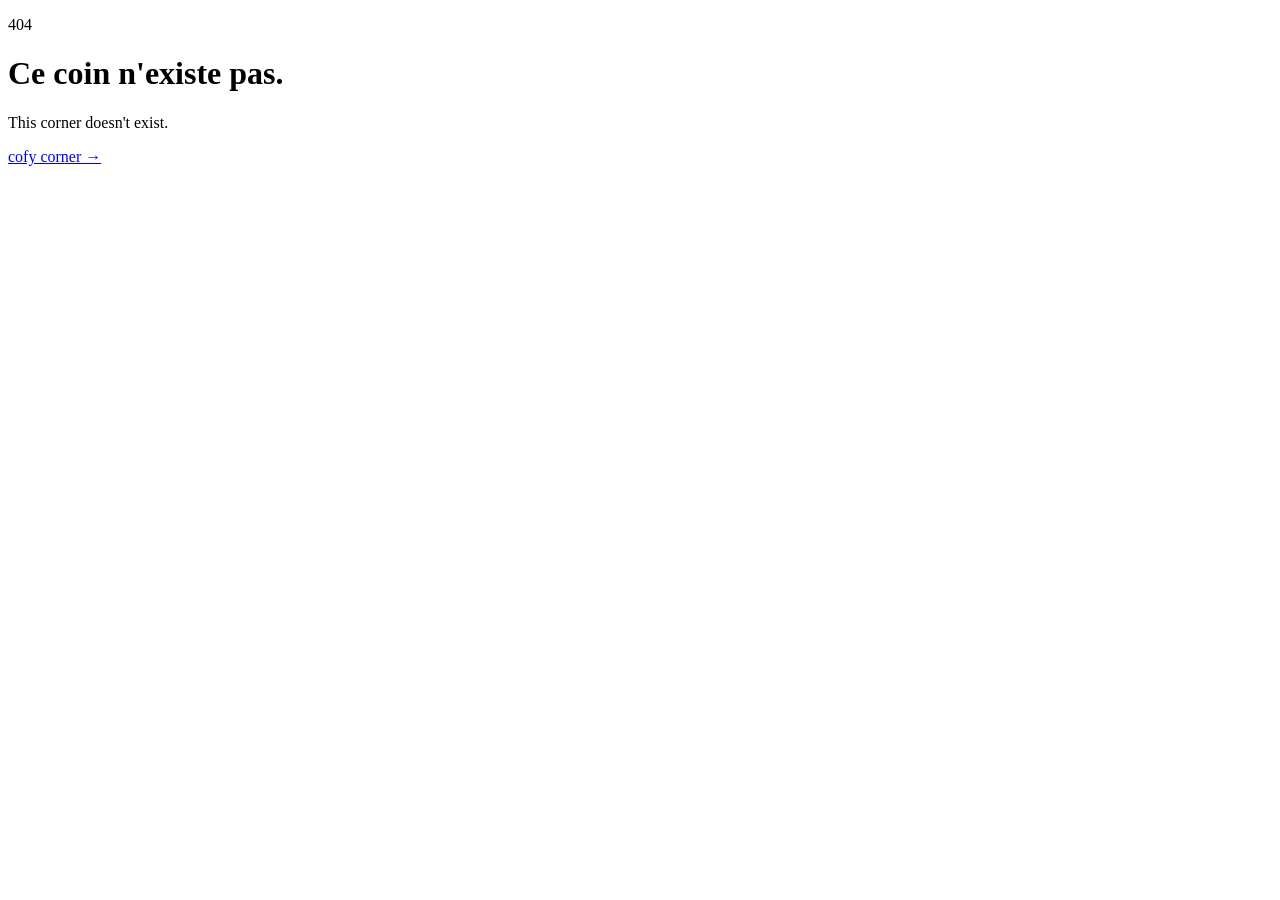
==== 404/index.html @ c661b348 "Deploy Cofy Corner site — preview for validation Co-Authored-By: Claude Opus 4.8 <noreply@anthropic." ====
<!DOCTYPE html><!--YKKqrWsVjQQ57IBH36fZP--><html lang="fr" class="__variable_d85789 __variable_289dff"><head><meta charSet="utf-8"/><meta name="viewport" content="width=device-width, initial-scale=1"/><link rel="preload" href="/cofy-corner/_next/static/media/49eec060ce8bd0da-s.p.woff2" as="font" crossorigin="" type="font/woff2"/><link rel="preload" href="/cofy-corner/_next/static/media/4c9affa5bc8f420e-s.p.woff2" as="font" crossorigin="" type="font/woff2"/><link rel="preload" href="/cofy-corner/_next/static/media/fa3e259cafa8f47e-s.p.woff2" as="font" crossorigin="" type="font/woff2"/><link rel="stylesheet" href="/cofy-corner/_next/static/css/2a00f3894e5f7120.css" data-precedence="next"/><link rel="preload" as="script" fetchPriority="low" href="/cofy-corner/_next/static/chunks/webpack-7bab2950f44ff75f.js"/><script src="/cofy-corner/_next/static/chunks/4bd1b696-c023c6e3521b1417.js" async=""></script><script src="/cofy-corner/_next/static/chunks/255-98be0ba2fe16425e.js" async=""></script><script src="/cofy-corner/_next/static/chunks/main-app-f8acf42fab0fffa6.js" async=""></script><script src="/cofy-corner/_next/static/chunks/619-ba102abea3e3d0e4.js" async=""></script><script src="/cofy-corner/_next/static/chunks/app/not-found-74da4361450830f8.js" async=""></script><meta name="robots" content="noindex"/><meta name="next-size-adjust" content=""/><title>Cofy Corner — Coffee shop de spécialité · Kénitra</title><meta name="description" content="Un coin de chaleur, un éclat de caractère. Café de spécialité torréfié sur place, au cœur de Kénitra. Ouvert tous les jours, 7h–19h."/><link rel="icon" href="/cofy-corner/favicon.svg"/><script src="/cofy-corner/_next/static/chunks/polyfills-42372ed130431b0a.js" noModule=""></script></head><body><div hidden=""><!--$--><!--/$--></div><main class="grid min-h-screen place-items-center bg-cream px-6 text-center"><div><p class="font-display text-7xl italic text-coral">404</p><h1 class="mt-4 font-display text-3xl text-forest">Ce coin n&#x27;existe pas.</h1><p class="mt-2 text-forest/70">This corner doesn&#x27;t exist.</p><a class="mt-8 inline-flex rounded-full bg-coral px-6 py-3 font-semibold text-cream transition-colors hover:bg-coral-600" href="/cofy-corner/fr/">cofy corner →</a></div></main><!--$--><!--/$--><script src="/cofy-corner/_next/static/chunks/webpack-7bab2950f44ff75f.js" id="_R_" async=""></script><script>(self.__next_f=self.__next_f||[]).push([0])</script><script>self.__next_f.push([1,"1:\"$Sreact.fragment\"\n2:I[9766,[],\"\"]\n3:I[8924,[],\"\"]\n4:I[2619,[\"619\",\"static/chunks/619-ba102abea3e3d0e4.js\",\"345\",\"static/chunks/app/not-found-74da4361450830f8.js\"],\"\"]\n5:I[4431,[],\"OutletBoundary\"]\n7:I[5278,[],\"AsyncMetadataOutlet\"]\n9:I[4431,[],\"ViewportBoundary\"]\nb:I[4431,[],\"MetadataBoundary\"]\nc:\"$Sreact.suspense\"\ne:I[7150,[],\"\"]\n:HL[\"/cofy-corner/_next/static/media/49eec060ce8bd0da-s.p.woff2\",\"font\",{\"crossOrigin\":\"\",\"type\":\"font/woff2\"}]\n:HL[\"/cofy-corner/_next/static/media/4c9affa5bc8f420e-s.p.woff2\",\"font\",{\"crossOrigin\":\"\",\"type\":\"font/woff2\"}]\n:HL[\"/cofy-corner/_next/static/media/fa3e259cafa8f47e-s.p.woff2\",\"font\",{\"crossOrigin\":\"\",\"type\":\"font/woff2\"}]\n:HL[\"/cofy-corner/_next/static/css/2a00f3894e5f7120.css\",\"style\"]\n"])</script><script>self.__next_f.push([1,"0:{\"P\":null,\"b\":\"YKKqrWsVjQQ57IBH36fZP\",\"p\":\"/cofy-corner\",\"c\":[\"\",\"_not-found\",\"\"],\"i\":false,\"f\":[[[\"\",{\"children\":[\"/_not-found\",{\"children\":[\"__PAGE__\",{}]}]},\"$undefined\",\"$undefined\",true],[\"\",[\"$\",\"$1\",\"c\",{\"children\":[[[\"$\",\"link\",\"0\",{\"rel\":\"stylesheet\",\"href\":\"/cofy-corner/_next/static/css/2a00f3894e5f7120.css\",\"precedence\":\"next\",\"crossOrigin\":\"$undefined\",\"nonce\":\"$undefined\"}]],[\"$\",\"html\",null,{\"lang\":\"fr\",\"className\":\"__variable_d85789 __variable_289dff\",\"children\":[\"$\",\"body\",null,{\"children\":[\"$\",\"$L2\",null,{\"parallelRouterKey\":\"children\",\"error\":\"$undefined\",\"errorStyles\":\"$undefined\",\"errorScripts\":\"$undefined\",\"template\":[\"$\",\"$L3\",null,{}],\"templateStyles\":\"$undefined\",\"templateScripts\":\"$undefined\",\"notFound\":[[\"$\",\"main\",null,{\"className\":\"grid min-h-screen place-items-center bg-cream px-6 text-center\",\"children\":[\"$\",\"div\",null,{\"children\":[[\"$\",\"p\",null,{\"className\":\"font-display text-7xl italic text-coral\",\"children\":\"404\"}],[\"$\",\"h1\",null,{\"className\":\"mt-4 font-display text-3xl text-forest\",\"children\":\"Ce coin n'existe pas.\"}],[\"$\",\"p\",null,{\"className\":\"mt-2 text-forest/70\",\"children\":\"This corner doesn't exist.\"}],[\"$\",\"$L4\",null,{\"href\":\"/fr/\",\"className\":\"mt-8 inline-flex rounded-full bg-coral px-6 py-3 font-semibold text-cream transition-colors hover:bg-coral-600\",\"children\":\"cofy corner →\"}]]}]}],[]],\"forbidden\":\"$undefined\",\"unauthorized\":\"$undefined\"}]}]}]]}],{\"children\":[\"/_not-found\",[\"$\",\"$1\",\"c\",{\"children\":[null,[\"$\",\"$L2\",null,{\"parallelRouterKey\":\"children\",\"error\":\"$undefined\",\"errorStyles\":\"$undefined\",\"errorScripts\":\"$undefined\",\"template\":[\"$\",\"$L3\",null,{}],\"templateStyles\":\"$undefined\",\"templateScripts\":\"$undefined\",\"notFound\":\"$undefined\",\"forbidden\":\"$undefined\",\"unauthorized\":\"$undefined\"}]]}],{\"children\":[\"__PAGE__\",[\"$\",\"$1\",\"c\",{\"children\":[[\"$\",\"main\",null,{\"className\":\"grid min-h-screen place-items-center bg-cream px-6 text-center\",\"children\":[\"$\",\"div\",null,{\"children\":[[\"$\",\"p\",null,{\"className\":\"font-display text-7xl italic text-coral\",\"children\":\"404\"}],[\"$\",\"h1\",null,{\"className\":\"mt-4 font-display text-3xl text-forest\",\"children\":\"Ce coin n'existe pas.\"}],[\"$\",\"p\",null,{\"className\":\"mt-2 text-forest/70\",\"children\":\"This corner doesn't exist.\"}],[\"$\",\"$L4\",null,{\"href\":\"/fr/\",\"className\":\"mt-8 inline-flex rounded-full bg-coral px-6 py-3 font-semibold text-cream transition-colors hover:bg-coral-600\",\"children\":\"cofy corner →\"}]]}]}],null,[\"$\",\"$L5\",null,{\"children\":[\"$L6\",[\"$\",\"$L7\",null,{\"promise\":\"$@8\"}]]}]]}],{},null,false]},null,false]},null,false],[\"$\",\"$1\",\"h\",{\"children\":[[\"$\",\"meta\",null,{\"name\":\"robots\",\"content\":\"noindex\"}],[[\"$\",\"$L9\",null,{\"children\":\"$La\"}],[\"$\",\"meta\",null,{\"name\":\"next-size-adjust\",\"content\":\"\"}]],[\"$\",\"$Lb\",null,{\"children\":[\"$\",\"div\",null,{\"hidden\":true,\"children\":[\"$\",\"$c\",null,{\"fallback\":null,\"children\":\"$Ld\"}]}]}]]}],false]],\"m\":\"$undefined\",\"G\":[\"$e\",[]],\"s\":false,\"S\":true}\n"])</script><script>self.__next_f.push([1,"a:[[\"$\",\"meta\",\"0\",{\"charSet\":\"utf-8\"}],[\"$\",\"meta\",\"1\",{\"name\":\"viewport\",\"content\":\"width=device-width, initial-scale=1\"}]]\n6:null\n"])</script><script>self.__next_f.push([1,"f:I[622,[],\"IconMark\"]\n8:{\"metadata\":[[\"$\",\"title\",\"0\",{\"children\":\"Cofy Corner — Coffee shop de spécialité · Kénitra\"}],[\"$\",\"meta\",\"1\",{\"name\":\"description\",\"content\":\"Un coin de chaleur, un éclat de caractère. Café de spécialité torréfié sur place, au cœur de Kénitra. Ouvert tous les jours, 7h–19h.\"}],[\"$\",\"link\",\"2\",{\"rel\":\"icon\",\"href\":\"/cofy-corner/favicon.svg\"}],[\"$\",\"$Lf\",\"3\",{}]],\"error\":null,\"digest\":\"$undefined\"}\n"])</script><script>self.__next_f.push([1,"d:\"$8:metadata\"\n"])</script></body></html>
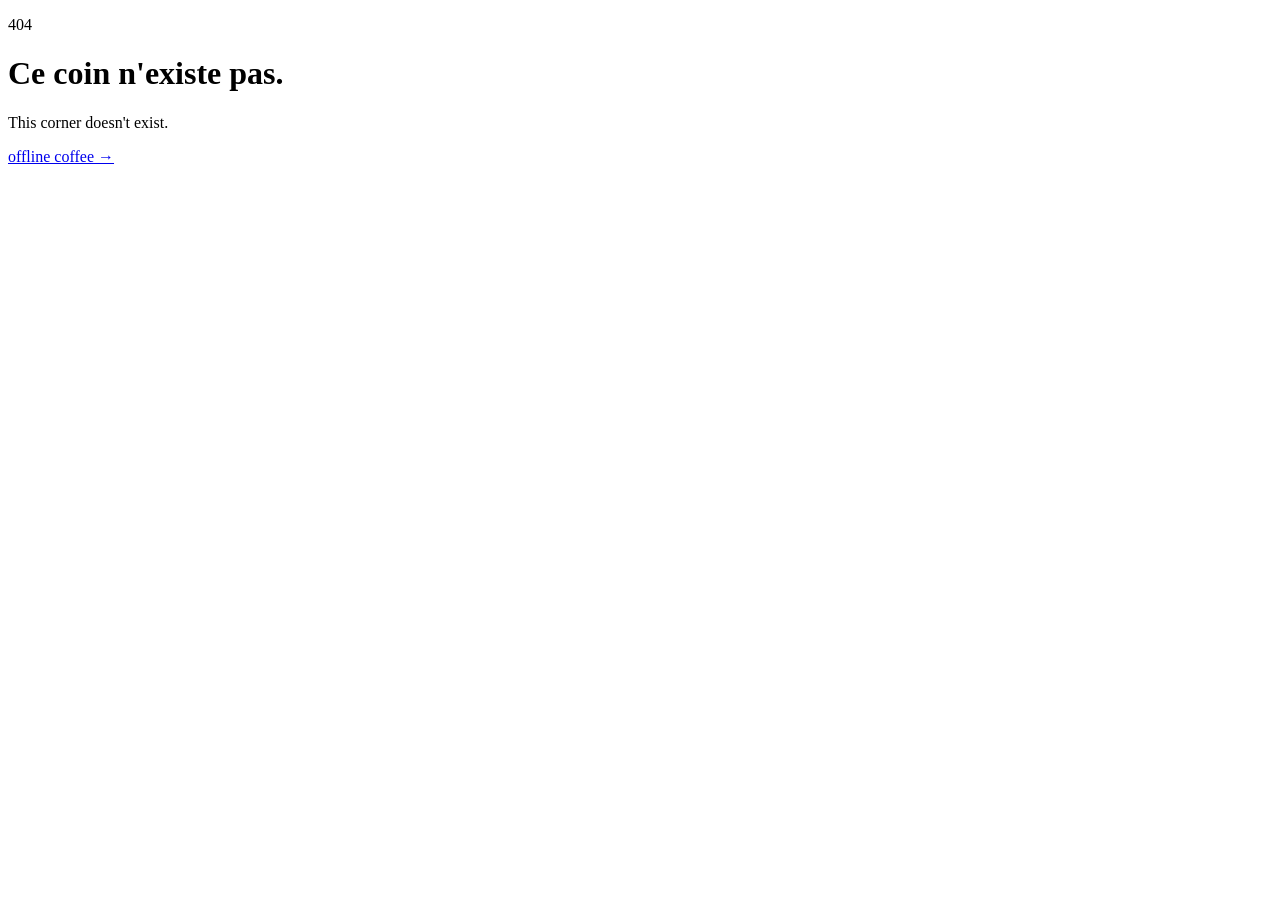
==== commit 7ae3d1aa: "Rebrand Cofy Corner -> Offline Coffee (name, logo wordmark, metadata, copy)" ====
--- a/404/index.html
+++ b/404/index.html
@@ -1 +1 @@
-<!DOCTYPE html><!--YKKqrWsVjQQ57IBH36fZP--><html lang="fr" class="__variable_d85789 __variable_289dff"><head><meta charSet="utf-8"/><meta name="viewport" content="width=device-width, initial-scale=1"/><link rel="preload" href="/cofy-corner/_next/static/media/49eec060ce8bd0da-s.p.woff2" as="font" crossorigin="" type="font/woff2"/><link rel="preload" href="/cofy-corner/_next/static/media/4c9affa5bc8f420e-s.p.woff2" as="font" crossorigin="" type="font/woff2"/><link rel="preload" href="/cofy-corner/_next/static/media/fa3e259cafa8f47e-s.p.woff2" as="font" crossorigin="" type="font/woff2"/><link rel="stylesheet" href="/cofy-corner/_next/static/css/2a00f3894e5f7120.css" data-precedence="next"/><link rel="preload" as="script" fetchPriority="low" href="/cofy-corner/_next/static/chunks/webpack-7bab2950f44ff75f.js"/><script src="/cofy-corner/_next/static/chunks/4bd1b696-c023c6e3521b1417.js" async=""></script><script src="/cofy-corner/_next/static/chunks/255-98be0ba2fe16425e.js" async=""></script><script src="/cofy-corner/_next/static/chunks/main-app-f8acf42fab0fffa6.js" async=""></script><script src="/cofy-corner/_next/static/chunks/619-ba102abea3e3d0e4.js" async=""></script><script src="/cofy-corner/_next/static/chunks/app/not-found-74da4361450830f8.js" async=""></script><meta name="robots" content="noindex"/><meta name="next-size-adjust" content=""/><title>Cofy Corner — Coffee shop de spécialité · Kénitra</title><meta name="description" content="Un coin de chaleur, un éclat de caractère. Café de spécialité torréfié sur place, au cœur de Kénitra. Ouvert tous les jours, 7h–19h."/><link rel="icon" href="/cofy-corner/favicon.svg"/><script src="/cofy-corner/_next/static/chunks/polyfills-42372ed130431b0a.js" noModule=""></script></head><body><div hidden=""><!--$--><!--/$--></div><main class="grid min-h-screen place-items-center bg-cream px-6 text-center"><div><p class="font-display text-7xl italic text-coral">404</p><h1 class="mt-4 font-display text-3xl text-forest">Ce coin n&#x27;existe pas.</h1><p class="mt-2 text-forest/70">This corner doesn&#x27;t exist.</p><a class="mt-8 inline-flex rounded-full bg-coral px-6 py-3 font-semibold text-cream transition-colors hover:bg-coral-600" href="/cofy-corner/fr/">cofy corner →</a></div></main><!--$--><!--/$--><script src="/cofy-corner/_next/static/chunks/webpack-7bab2950f44ff75f.js" id="_R_" async=""></script><script>(self.__next_f=self.__next_f||[]).push([0])</script><script>self.__next_f.push([1,"1:\"$Sreact.fragment\"\n2:I[9766,[],\"\"]\n3:I[8924,[],\"\"]\n4:I[2619,[\"619\",\"static/chunks/619-ba102abea3e3d0e4.js\",\"345\",\"static/chunks/app/not-found-74da4361450830f8.js\"],\"\"]\n5:I[4431,[],\"OutletBoundary\"]\n7:I[5278,[],\"AsyncMetadataOutlet\"]\n9:I[4431,[],\"ViewportBoundary\"]\nb:I[4431,[],\"MetadataBoundary\"]\nc:\"$Sreact.suspense\"\ne:I[7150,[],\"\"]\n:HL[\"/cofy-corner/_next/static/media/49eec060ce8bd0da-s.p.woff2\",\"font\",{\"crossOrigin\":\"\",\"type\":\"font/woff2\"}]\n:HL[\"/cofy-corner/_next/static/media/4c9affa5bc8f420e-s.p.woff2\",\"font\",{\"crossOrigin\":\"\",\"type\":\"font/woff2\"}]\n:HL[\"/cofy-corner/_next/static/media/fa3e259cafa8f47e-s.p.woff2\",\"font\",{\"crossOrigin\":\"\",\"type\":\"font/woff2\"}]\n:HL[\"/cofy-corner/_next/static/css/2a00f3894e5f7120.css\",\"style\"]\n"])</script><script>self.__next_f.push([1,"0:{\"P\":null,\"b\":\"YKKqrWsVjQQ57IBH36fZP\",\"p\":\"/cofy-corner\",\"c\":[\"\",\"_not-found\",\"\"],\"i\":false,\"f\":[[[\"\",{\"children\":[\"/_not-found\",{\"children\":[\"__PAGE__\",{}]}]},\"$undefined\",\"$undefined\",true],[\"\",[\"$\",\"$1\",\"c\",{\"children\":[[[\"$\",\"link\",\"0\",{\"rel\":\"stylesheet\",\"href\":\"/cofy-corner/_next/static/css/2a00f3894e5f7120.css\",\"precedence\":\"next\",\"crossOrigin\":\"$undefined\",\"nonce\":\"$undefined\"}]],[\"$\",\"html\",null,{\"lang\":\"fr\",\"className\":\"__variable_d85789 __variable_289dff\",\"children\":[\"$\",\"body\",null,{\"children\":[\"$\",\"$L2\",null,{\"parallelRouterKey\":\"children\",\"error\":\"$undefined\",\"errorStyles\":\"$undefined\",\"errorScripts\":\"$undefined\",\"template\":[\"$\",\"$L3\",null,{}],\"templateStyles\":\"$undefined\",\"templateScripts\":\"$undefined\",\"notFound\":[[\"$\",\"main\",null,{\"className\":\"grid min-h-screen place-items-center bg-cream px-6 text-center\",\"children\":[\"$\",\"div\",null,{\"children\":[[\"$\",\"p\",null,{\"className\":\"font-display text-7xl italic text-coral\",\"children\":\"404\"}],[\"$\",\"h1\",null,{\"className\":\"mt-4 font-display text-3xl text-forest\",\"children\":\"Ce coin n'existe pas.\"}],[\"$\",\"p\",null,{\"className\":\"mt-2 text-forest/70\",\"children\":\"This corner doesn't exist.\"}],[\"$\",\"$L4\",null,{\"href\":\"/fr/\",\"className\":\"mt-8 inline-flex rounded-full bg-coral px-6 py-3 font-semibold text-cream transition-colors hover:bg-coral-600\",\"children\":\"cofy corner →\"}]]}]}],[]],\"forbidden\":\"$undefined\",\"unauthorized\":\"$undefined\"}]}]}]]}],{\"children\":[\"/_not-found\",[\"$\",\"$1\",\"c\",{\"children\":[null,[\"$\",\"$L2\",null,{\"parallelRouterKey\":\"children\",\"error\":\"$undefined\",\"errorStyles\":\"$undefined\",\"errorScripts\":\"$undefined\",\"template\":[\"$\",\"$L3\",null,{}],\"templateStyles\":\"$undefined\",\"templateScripts\":\"$undefined\",\"notFound\":\"$undefined\",\"forbidden\":\"$undefined\",\"unauthorized\":\"$undefined\"}]]}],{\"children\":[\"__PAGE__\",[\"$\",\"$1\",\"c\",{\"children\":[[\"$\",\"main\",null,{\"className\":\"grid min-h-screen place-items-center bg-cream px-6 text-center\",\"children\":[\"$\",\"div\",null,{\"children\":[[\"$\",\"p\",null,{\"className\":\"font-display text-7xl italic text-coral\",\"children\":\"404\"}],[\"$\",\"h1\",null,{\"className\":\"mt-4 font-display text-3xl text-forest\",\"children\":\"Ce coin n'existe pas.\"}],[\"$\",\"p\",null,{\"className\":\"mt-2 text-forest/70\",\"children\":\"This corner doesn't exist.\"}],[\"$\",\"$L4\",null,{\"href\":\"/fr/\",\"className\":\"mt-8 inline-flex rounded-full bg-coral px-6 py-3 font-semibold text-cream transition-colors hover:bg-coral-600\",\"children\":\"cofy corner →\"}]]}]}],null,[\"$\",\"$L5\",null,{\"children\":[\"$L6\",[\"$\",\"$L7\",null,{\"promise\":\"$@8\"}]]}]]}],{},null,false]},null,false]},null,false],[\"$\",\"$1\",\"h\",{\"children\":[[\"$\",\"meta\",null,{\"name\":\"robots\",\"content\":\"noindex\"}],[[\"$\",\"$L9\",null,{\"children\":\"$La\"}],[\"$\",\"meta\",null,{\"name\":\"next-size-adjust\",\"content\":\"\"}]],[\"$\",\"$Lb\",null,{\"children\":[\"$\",\"div\",null,{\"hidden\":true,\"children\":[\"$\",\"$c\",null,{\"fallback\":null,\"children\":\"$Ld\"}]}]}]]}],false]],\"m\":\"$undefined\",\"G\":[\"$e\",[]],\"s\":false,\"S\":true}\n"])</script><script>self.__next_f.push([1,"a:[[\"$\",\"meta\",\"0\",{\"charSet\":\"utf-8\"}],[\"$\",\"meta\",\"1\",{\"name\":\"viewport\",\"content\":\"width=device-width, initial-scale=1\"}]]\n6:null\n"])</script><script>self.__next_f.push([1,"f:I[622,[],\"IconMark\"]\n8:{\"metadata\":[[\"$\",\"title\",\"0\",{\"children\":\"Cofy Corner — Coffee shop de spécialité · Kénitra\"}],[\"$\",\"meta\",\"1\",{\"name\":\"description\",\"content\":\"Un coin de chaleur, un éclat de caractère. Café de spécialité torréfié sur place, au cœur de Kénitra. Ouvert tous les jours, 7h–19h.\"}],[\"$\",\"link\",\"2\",{\"rel\":\"icon\",\"href\":\"/cofy-corner/favicon.svg\"}],[\"$\",\"$Lf\",\"3\",{}]],\"error\":null,\"digest\":\"$undefined\"}\n"])</script><script>self.__next_f.push([1,"d:\"$8:metadata\"\n"])</script></body></html>+<!DOCTYPE html><!--F4zrvvsRpzvUVTND920fg--><html lang="fr" class="__variable_d85789 __variable_289dff"><head><meta charSet="utf-8"/><meta name="viewport" content="width=device-width, initial-scale=1"/><link rel="preload" href="/cofy-corner/_next/static/media/49eec060ce8bd0da-s.p.woff2" as="font" crossorigin="" type="font/woff2"/><link rel="preload" href="/cofy-corner/_next/static/media/4c9affa5bc8f420e-s.p.woff2" as="font" crossorigin="" type="font/woff2"/><link rel="preload" href="/cofy-corner/_next/static/media/fa3e259cafa8f47e-s.p.woff2" as="font" crossorigin="" type="font/woff2"/><link rel="stylesheet" href="/cofy-corner/_next/static/css/600d5440f9ababe0.css" data-precedence="next"/><link rel="preload" as="script" fetchPriority="low" href="/cofy-corner/_next/static/chunks/webpack-7bab2950f44ff75f.js"/><script src="/cofy-corner/_next/static/chunks/4bd1b696-c023c6e3521b1417.js" async=""></script><script src="/cofy-corner/_next/static/chunks/255-98be0ba2fe16425e.js" async=""></script><script src="/cofy-corner/_next/static/chunks/main-app-f8acf42fab0fffa6.js" async=""></script><script src="/cofy-corner/_next/static/chunks/619-ba102abea3e3d0e4.js" async=""></script><script src="/cofy-corner/_next/static/chunks/app/not-found-74da4361450830f8.js" async=""></script><meta name="robots" content="noindex"/><meta name="next-size-adjust" content=""/><title>Offline Coffee — Coffee shop de spécialité · Kénitra</title><meta name="description" content="Un coin de chaleur, un éclat de caractère. Café de spécialité torréfié sur place, au cœur de Kénitra. Ouvert tous les jours, 7h–23h."/><link rel="icon" href="/cofy-corner/favicon.svg"/><script src="/cofy-corner/_next/static/chunks/polyfills-42372ed130431b0a.js" noModule=""></script></head><body><div hidden=""><!--$--><!--/$--></div><main class="grid min-h-screen place-items-center bg-cream px-6 text-center"><div><p class="font-display text-7xl italic text-coral">404</p><h1 class="mt-4 font-display text-3xl text-forest">Ce coin n&#x27;existe pas.</h1><p class="mt-2 text-forest/70">This corner doesn&#x27;t exist.</p><a class="mt-8 inline-flex rounded-full bg-coral px-6 py-3 font-semibold text-cream transition-colors hover:bg-coral-600" href="/cofy-corner/fr/">offline coffee →</a></div></main><!--$--><!--/$--><script src="/cofy-corner/_next/static/chunks/webpack-7bab2950f44ff75f.js" id="_R_" async=""></script><script>(self.__next_f=self.__next_f||[]).push([0])</script><script>self.__next_f.push([1,"1:\"$Sreact.fragment\"\n2:I[9766,[],\"\"]\n3:I[8924,[],\"\"]\n4:I[2619,[\"619\",\"static/chunks/619-ba102abea3e3d0e4.js\",\"345\",\"static/chunks/app/not-found-74da4361450830f8.js\"],\"\"]\n5:I[4431,[],\"OutletBoundary\"]\n7:I[5278,[],\"AsyncMetadataOutlet\"]\n9:I[4431,[],\"ViewportBoundary\"]\nb:I[4431,[],\"MetadataBoundary\"]\nc:\"$Sreact.suspense\"\ne:I[7150,[],\"\"]\n:HL[\"/cofy-corner/_next/static/media/49eec060ce8bd0da-s.p.woff2\",\"font\",{\"crossOrigin\":\"\",\"type\":\"font/woff2\"}]\n:HL[\"/cofy-corner/_next/static/media/4c9affa5bc8f420e-s.p.woff2\",\"font\",{\"crossOrigin\":\"\",\"type\":\"font/woff2\"}]\n:HL[\"/cofy-corner/_next/static/media/fa3e259cafa8f47e-s.p.woff2\",\"font\",{\"crossOrigin\":\"\",\"type\":\"font/woff2\"}]\n:HL[\"/cofy-corner/_next/static/css/600d5440f9ababe0.css\",\"style\"]\n"])</script><script>self.__next_f.push([1,"0:{\"P\":null,\"b\":\"F4zrvvsRpzvUVTND920fg\",\"p\":\"/cofy-corner\",\"c\":[\"\",\"_not-found\",\"\"],\"i\":false,\"f\":[[[\"\",{\"children\":[\"/_not-found\",{\"children\":[\"__PAGE__\",{}]}]},\"$undefined\",\"$undefined\",true],[\"\",[\"$\",\"$1\",\"c\",{\"children\":[[[\"$\",\"link\",\"0\",{\"rel\":\"stylesheet\",\"href\":\"/cofy-corner/_next/static/css/600d5440f9ababe0.css\",\"precedence\":\"next\",\"crossOrigin\":\"$undefined\",\"nonce\":\"$undefined\"}]],[\"$\",\"html\",null,{\"lang\":\"fr\",\"className\":\"__variable_d85789 __variable_289dff\",\"children\":[\"$\",\"body\",null,{\"children\":[\"$\",\"$L2\",null,{\"parallelRouterKey\":\"children\",\"error\":\"$undefined\",\"errorStyles\":\"$undefined\",\"errorScripts\":\"$undefined\",\"template\":[\"$\",\"$L3\",null,{}],\"templateStyles\":\"$undefined\",\"templateScripts\":\"$undefined\",\"notFound\":[[\"$\",\"main\",null,{\"className\":\"grid min-h-screen place-items-center bg-cream px-6 text-center\",\"children\":[\"$\",\"div\",null,{\"children\":[[\"$\",\"p\",null,{\"className\":\"font-display text-7xl italic text-coral\",\"children\":\"404\"}],[\"$\",\"h1\",null,{\"className\":\"mt-4 font-display text-3xl text-forest\",\"children\":\"Ce coin n'existe pas.\"}],[\"$\",\"p\",null,{\"className\":\"mt-2 text-forest/70\",\"children\":\"This corner doesn't exist.\"}],[\"$\",\"$L4\",null,{\"href\":\"/fr/\",\"className\":\"mt-8 inline-flex rounded-full bg-coral px-6 py-3 font-semibold text-cream transition-colors hover:bg-coral-600\",\"children\":\"offline coffee →\"}]]}]}],[]],\"forbidden\":\"$undefined\",\"unauthorized\":\"$undefined\"}]}]}]]}],{\"children\":[\"/_not-found\",[\"$\",\"$1\",\"c\",{\"children\":[null,[\"$\",\"$L2\",null,{\"parallelRouterKey\":\"children\",\"error\":\"$undefined\",\"errorStyles\":\"$undefined\",\"errorScripts\":\"$undefined\",\"template\":[\"$\",\"$L3\",null,{}],\"templateStyles\":\"$undefined\",\"templateScripts\":\"$undefined\",\"notFound\":\"$undefined\",\"forbidden\":\"$undefined\",\"unauthorized\":\"$undefined\"}]]}],{\"children\":[\"__PAGE__\",[\"$\",\"$1\",\"c\",{\"children\":[[\"$\",\"main\",null,{\"className\":\"grid min-h-screen place-items-center bg-cream px-6 text-center\",\"children\":[\"$\",\"div\",null,{\"children\":[[\"$\",\"p\",null,{\"className\":\"font-display text-7xl italic text-coral\",\"children\":\"404\"}],[\"$\",\"h1\",null,{\"className\":\"mt-4 font-display text-3xl text-forest\",\"children\":\"Ce coin n'existe pas.\"}],[\"$\",\"p\",null,{\"className\":\"mt-2 text-forest/70\",\"children\":\"This corner doesn't exist.\"}],[\"$\",\"$L4\",null,{\"href\":\"/fr/\",\"className\":\"mt-8 inline-flex rounded-full bg-coral px-6 py-3 font-semibold text-cream transition-colors hover:bg-coral-600\",\"children\":\"offline coffee →\"}]]}]}],null,[\"$\",\"$L5\",null,{\"children\":[\"$L6\",[\"$\",\"$L7\",null,{\"promise\":\"$@8\"}]]}]]}],{},null,false]},null,false]},null,false],[\"$\",\"$1\",\"h\",{\"children\":[[\"$\",\"meta\",null,{\"name\":\"robots\",\"content\":\"noindex\"}],[[\"$\",\"$L9\",null,{\"children\":\"$La\"}],[\"$\",\"meta\",null,{\"name\":\"next-size-adjust\",\"content\":\"\"}]],[\"$\",\"$Lb\",null,{\"children\":[\"$\",\"div\",null,{\"hidden\":true,\"children\":[\"$\",\"$c\",null,{\"fallback\":null,\"children\":\"$Ld\"}]}]}]]}],false]],\"m\":\"$undefined\",\"G\":[\"$e\",[]],\"s\":false,\"S\":true}\n"])</script><script>self.__next_f.push([1,"a:[[\"$\",\"meta\",\"0\",{\"charSet\":\"utf-8\"}],[\"$\",\"meta\",\"1\",{\"name\":\"viewport\",\"content\":\"width=device-width, initial-scale=1\"}]]\n6:null\n"])</script><script>self.__next_f.push([1,"f:I[622,[],\"IconMark\"]\n8:{\"metadata\":[[\"$\",\"title\",\"0\",{\"children\":\"Offline Coffee — Coffee shop de spécialité · Kénitra\"}],[\"$\",\"meta\",\"1\",{\"name\":\"description\",\"content\":\"Un coin de chaleur, un éclat de caractère. Café de spécialité torréfié sur place, au cœur de Kénitra. Ouvert tous les jours, 7h–23h.\"}],[\"$\",\"link\",\"2\",{\"rel\":\"icon\",\"href\":\"/cofy-corner/favicon.svg\"}],[\"$\",\"$Lf\",\"3\",{}]],\"error\":null,\"digest\":\"$undefined\"}\n"])</script><script>self.__next_f.push([1,"d:\"$8:metadata\"\n"])</script></body></html>
